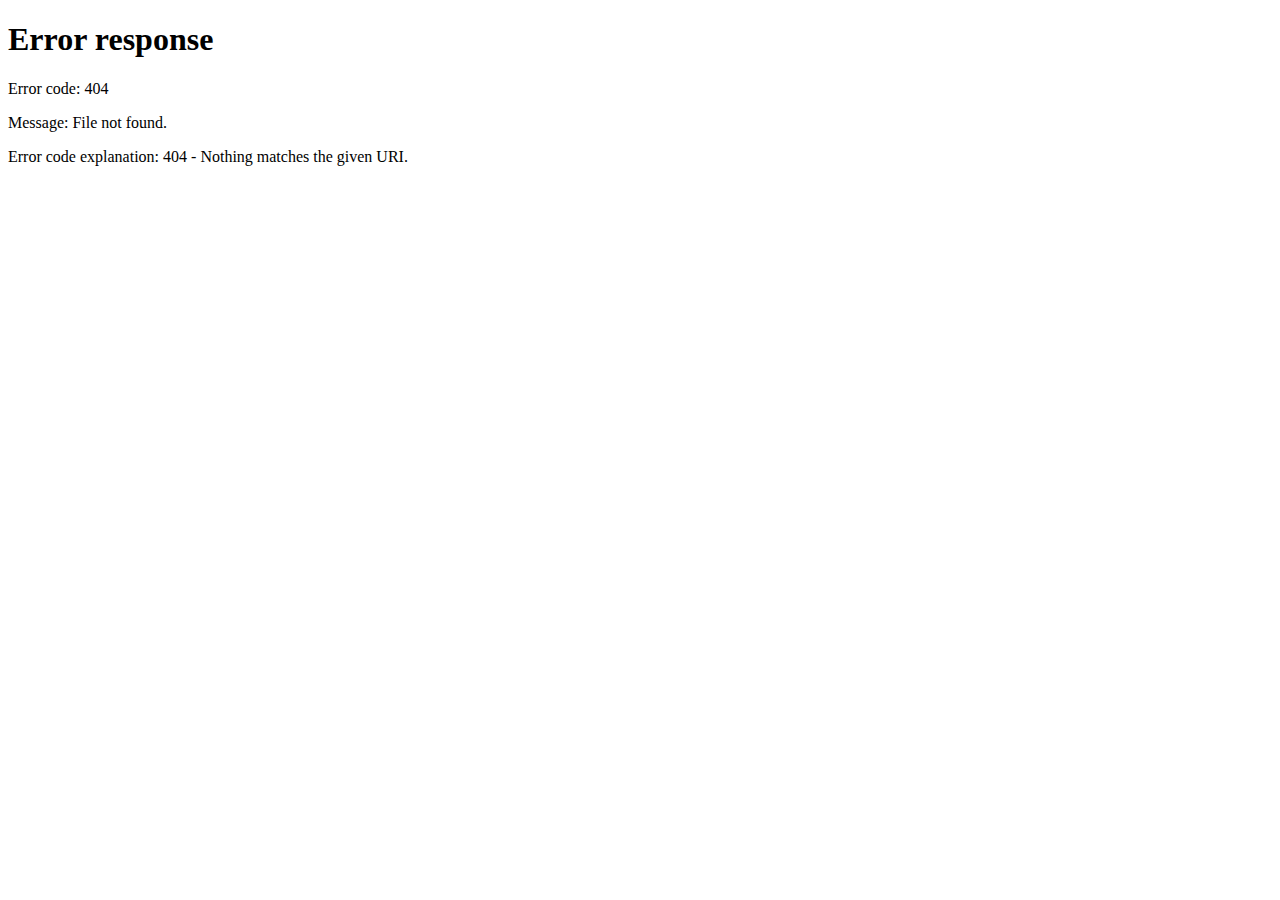
==== Frontend/pages/guard/dashboard.html @ 97c7ee4f "uploading files on github" ====
<!DOCTYPE html>
<html lang="en">

<head>
    <meta charset="UTF-8" />
    <meta name="viewport" content="width=device-width, initial-scale=1.0" />
    <title>kampusMalang</title>
    <meta name="description" content="Website untuk mencari informasi tentang universitas di kota Malang." />
    <link rel="shortcut icon" type="image/jpg" href="../assets/logo.png" />
    <link rel="stylesheet" href="../../styles/main.css" />
    <script src="https://code.jquery.com/jquery-3.6.0.min.js"></script>
</head>

<body>
    <header class="header header-colored">
      <div class="container">
        <a href="../index.html"><img src="../../assets/logo.png" alt="logo.png" class="logo"></a>
        <p id="username" style="color: #fff; text-align: center; margin-bottom: -15px; margin-top: 15px;"></p>
        <form action="" method="post">
            <input type="text" name="token" id="token" value="" hidden>
            <input type="submit" value="Logout">
        </form>
      </div>
    </header>

    <main class="main-content">
      <div class="container" id="mainContainer">
        <form action="" id="searchForm" method="post"></form>
          <div class="search-container">
              <input type="text" class="search-textbox" placeholder="Cari universitas...">
              <button type="submit" class="search-button">Cari</button>
          </div>
        </form>
      </div>
      <script src="../../scripts/randomUniversity.js"></script>
    </main>
  
    <footer class="footer footer-colored">
      <div class="container">
        <p>&copy; 2023 Drajad Kusuma Adi. All rights reserved.</p>
      </div>
    </footer>
  </body>

  <script src="../../scripts/auth/guard.js"></script>
  <script src="../../scripts/logout.js"></script>

</html>
---- Frontend/styles/main.css ----
* {
  margin: 0;
  padding: 0;
  box-sizing: border-box;
}

body {
  font-family: Arial, sans-serif;
}

#landing {
  background-image: url('../assets/indexBackground.png');
  background-size: cover;
  background-position: center;
}

.container {
  max-width: 1100px;
  margin: auto;
  overflow: hidden;
  padding: 0 20px;
}

.header {
  position: relative;
  width: 100%;
  top: 0;
  z-index: 100;
  display: flex;
  justify-content: space-between;
  align-items: center;
  padding: 15px 0;
}

.header-transparent {
  background-color: transparent;
}

.header-colored {
  background-color: #3e3ed4;
}

.logo {
  width: 150px;
  height: auto;
  justify-content: left;
}

/* .navbar {
  display: flex;
  justify-content: right;
}

.navbar ul {
  list-style: none;
  display: flex;
}

.navbar li {
  margin-right: 20px;
}

.navbar a {
  color: #ffffff;
  text-decoration: none;
  transition: color 0.3s ease;
}

.navbar a:hover {
  color: #007bff;
} */

.main-content {
  display: flex;
  justify-content: center;
  align-items: center;
  height: calc(100vh - 180px);
  text-align: center;
  color: #ffffff;
}

.main-content h1 {
  font-size: 36px;
  margin-bottom: 20px;
}

.main-content p {
  font-size: 20px;
  margin-bottom: 30px;
  max-width: 1000px;
}

.main-content button {
  background-color: #ffa550;
  color: #fff;
  padding: 10px 20px;
  border: none;
  border-radius: 5px;
  cursor: pointer;
  transition: background-color 0.3s ease;
}

.main-content button:hover {
  background-color: #ff7b00;
}

.form-container {
  display: flex;
  flex-wrap: wrap;
  width: 100%;
  justify-content: space-between;
  padding: 20px;
  gap: 20px;
}

.form-side {
  display: flex;
  flex-direction: column;
  flex: 1;
}

.form-divider div {
  margin-bottom: 1rem;
}

.form-divider label {
  display: block;
  margin-bottom: 0.5rem;
}

.form-divider input[type="text"],
.form-divider input[type="email"],
.form-divider input[type="tel"],
.form-divider input[type="date"],
.form-divider input[type="password"],
.form-divider select,
.form-divider textarea {
  width: 100%;
  padding: 0.5rem;
  border: 1px solid #ccc;
  border-radius: 4px;
  box-sizing: border-box;
}

input[type="submit"] {
  width: 100%;
  padding: 0.5rem;
  background-color: #ffa550;
  color: #ffffff;
  border: none;
  border-radius: 4px;
  cursor: pointer;
  margin: 1rem auto;
}

input[type="submit"]:hover {
  background-color: #ff7b00;
}

.footer {
  color: #ffffff;
  text-align: center;
  padding: 20px;
  position: fixed;
  width: 100%;
  bottom: 0;
}

.footer-transparent {
  background-color: rgba(0, 0, 0, 0.2);
}

.footer-colored {
  background-color: #000000;
}

.card {
  width: 100%;
  max-width: 80vw;
  background-color: #e8fffd;
  color: #000000;
  margin: 20px;
  padding: 20px;
  box-shadow: 0 10px 10px rgba(0, 0, 0, 0.4);
  text-align: left;
}

.card-header {
  padding: 16px;
  border-bottom: 1px solid #eee;
}

.card-header h1 {
  font-size: 24px;
  font-weight: bold;
  margin: 0;
}

.card-main {
  padding: 16px;
}

.card-main p {
  font-size: 16px;
  line-height: 1.5;
  margin: 0;
}

.card-footer {
  padding: 16px;
  border-top: 1px solid #eee;
}

.card-footer ul {
  padding: 0;
}

.search-container {
  display: flex;
  width: 100%;
  height: fit-content;
  margin: 10px;
}

.search-textbox {
  flex: 1;
  background-color: #f5f5f5;
  color: black;
  border: none;
  padding: 0.5rem;
}

.search-button {
  background-color: orange;
  color: white;
  border: none;
  padding: 0.5rem;
  text-align: center;
  cursor: pointer;
}

.footer li {
  font-size: 16px;
  margin-bottom: 8px;
}

@media screen and (max-width: 768px) {
  .container {
    max-width: 100%;
    overflow: scroll;
  }

  .main-content {
    flex-direction: column;
  }

  .main-content p {
    max-width: 100%;
  }

  .form-container {
    flex-direction: column;
  }

  .form-side {
    width: 100%;
    margin-bottom: 20px;
  }

  .footer {
    margin-top: 100px;
  }
}
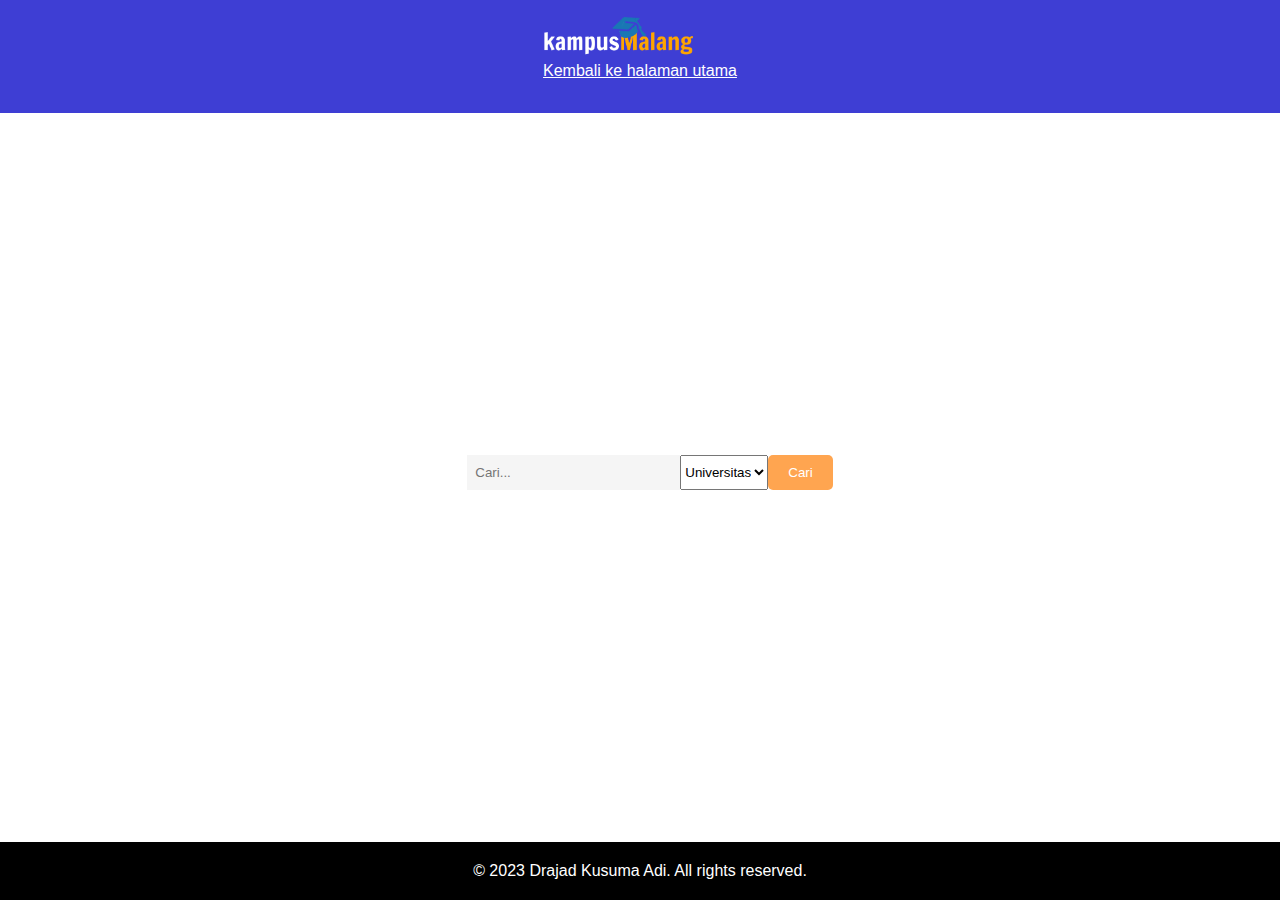
==== commit e642cf3a: "Guest and User features done: - Guest: 1. Go to dashboard and see university recommendations 2. Sear" ====
--- a/Frontend/pages/guard/dashboard.html
+++ b/Frontend/pages/guard/dashboard.html
@@ -14,27 +14,57 @@
 <body>
     <header class="header header-colored">
       <div class="container">
-        <a href="../index.html"><img src="../../assets/logo.png" alt="logo.png" class="logo"></a>
+        <a href=""><img src="../../assets/logo.png" alt="logo.png" class="logo"></a>
         <p id="username" style="color: #fff; text-align: center; margin-bottom: -15px; margin-top: 15px;"></p>
-        <form action="" method="post">
-            <input type="text" name="token" id="token" value="" hidden>
+        <form action="" method="post" id="logout_form" class="hidden">
+            <input type="text" name="token" id="logout_token" value="" hidden>
             <input type="submit" value="Logout">
         </form>
+        <div><a href="../../index.html" class="hidden" style="color: #fff;" id="backToLanding">Kembali ke halaman utama</a></div>
+        <script src="../../scripts/logout.js"></script>
+        <br>
+        <div style="display: flex; justify-content: center;"><a href="applications.html" id="applications" class="notification">Your Applications</a></div>
+        <script>
+          // set animation when there is notification
+          let notification = document.getElementById("applications");
+          $.ajax({
+            url: "http://127.0.0.1:8000/api/v1/get_filtered_notifications?token=" + localStorage.getItem("kampusMalangLogin"),
+            type: "GET",
+            xhrFields: {
+                withCredentials: true
+            },
+            success: function(response) {
+              if (response.length > 0) {
+                notification.innerHTML = "(NEW) Your Applications";
+                notification.classList.add("notification-ping");
+              }
+            },
+            error: function() {
+              notification.classList.remove("notification-ping");
+            }
+          })
+        </script>
       </div>
     </header>
 
     <main class="main-content">
       <div class="container" id="mainContainer">
-        <form action="" id="searchForm" method="post"></form>
+        <form action="" id="searchForm" method="post">
           <div class="search-container">
-              <input type="text" class="search-textbox" placeholder="Cari universitas...">
+              <input type="text" name="query" id="query" class="search-textbox" placeholder="Cari..." required>
+              <select name="searchType" id="searchType">
+                <option value="university">Universitas</option>
+                <option value="major">Jurusan</option>
+              </select>
               <button type="submit" class="search-button">Cari</button>
           </div>
         </form>
+        <script src="../../scripts/searchUniversity.js"></script>
+        <div id="cardContainer"></div>
       </div>
       <script src="../../scripts/randomUniversity.js"></script>
     </main>
-  
+
     <footer class="footer footer-colored">
       <div class="container">
         <p>&copy; 2023 Drajad Kusuma Adi. All rights reserved.</p>
@@ -43,6 +73,5 @@
   </body>
 
   <script src="../../scripts/auth/guard.js"></script>
-  <script src="../../scripts/logout.js"></script>
 
 </html>--- a/Frontend/styles/main.css
+++ b/Frontend/styles/main.css
@@ -244,6 +244,28 @@
   margin-bottom: 8px;
 }
 
+.hidden {
+  display: none;
+}
+
+@keyframes ping {
+  0% {
+    opacity: 100%;
+  }
+
+  50% {
+    opacity: 50%;
+  }
+}
+
+.notification {
+  color: white;
+}
+
+.notification-ping {
+  animation: ping 0.5s cubic-bezier(0, 0, 0.2, 1) infinite;
+}
+
 @media screen and (max-width: 768px) {
   .container {
     max-width: 100%;
